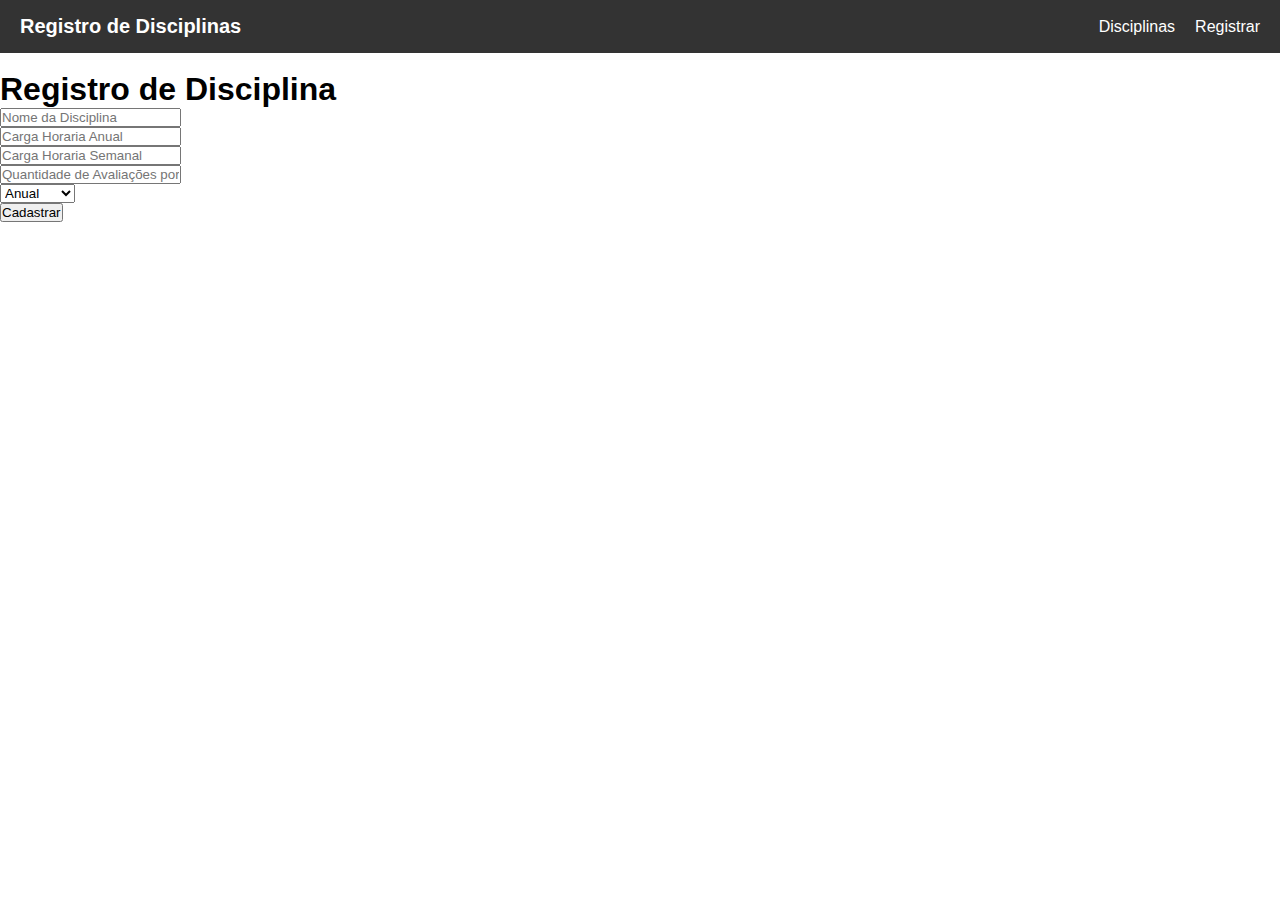
==== registro.html @ 413169a6 "V1" ====
<!DOCTYPE html>
<html lang="en">
<head>
    <meta charset="UTF-8">
    <meta name="viewport" content="width=device-width, initial-scale=1.0">
    <title>Registro de Disciplica</title>
    <script src="jquery.js"></script>
    <script src="script.js"></script>
    <link rel="stylesheet" href="style.css">


</head>
<body>
    <header>
        <nav class="navbar">
            <div class="logo">Registro de Disciplinas</div>
            <ul>
                <li><a href="index.html">Disciplinas</a></li>
                <li><a href="Registro.html">Registrar</a></li>
            </ul>
        </nav>

        <br>
    

        <form>
            <h1>Registro de Disciplina</h1>
            <input type="text" name="Disciplica" id="Disciplina" placeholder="Nome da Disciplina"><br>
            <input type="text" name="Disciplica" id="CargaAnual" placeholder="Carga Horaria Anual"><br>
            <input type="text" name="Disciplica" id="CargaSemanal" placeholder="Carga Horaria Semanal"><br>
            <input type="text" name="Disciplica" id="QuantidadeAvaliacao" placeholder="Quantidade de Avaliações por bimestre"><br>
            <select id="TipoDisciplina">
                <option value="Anual">Anual</option>
                <option value="Semanal">Semanal</option>
            </select><br>
            <input type="button" value="Cadastrar" onclick="clicado(this)">
        
        </form>
    </header>
        <main>

            <div class="caixa">



            </div>


    </main>
</body>
</html>
---- style.css ----
* {
    margin: 0;
    padding: 0;
    box-sizing: border-box;
}
body {
    font-family: Arial, sans-serif;
}
.navbar {
    background: #333;
    color: white;
    padding: 15px 20px;
    display: flex;
    justify-content: space-between;
    align-items: center;
}
.navbar .logo {
    font-size: 20px;
    font-weight: bold;
}
.navbar ul {
    list-style: none;
    display: flex;
}
.navbar ul li {
    margin-left: 20px;
}
.navbar ul li a {
    color: white;
    text-decoration: none;
    transition: 0.3s;
}
.navbar ul li a:hover {
    color: #f0a500;
}
/* Estilos gerais do layout */
.main {
    display: grid;
    grid-template-columns: repeat(5, 1fr); /* 5 colunas */
    gap: 20px;
    margin: 20px;
    padding: 10px;
  }
  
  /* Estilo do card */
  .card {
    position: relative;
    border: 1px solid #ccc;
    border-radius: 8px;
    padding: 20px;
    background-color: #f9f9f9;
    box-shadow: 0 2px 10px rgba(0, 0, 0, 0.1);
    transition: transform 0.3s ease;
  }
  
  /* Efeito de hover no card */
  .card:hover {
    transform: translateY(-10px);
    box-shadow: 0 6px 15px rgba(0, 0, 0, 0.2);
  }
  
  /* Informações no card */
  .info {
    font-size: 14px;
    color: #333;
    margin-bottom: 20px;
  }
  
  .info p {
    margin: 5px 0;
  }
  
  /* Estilo do botão "Ver Detalhes" */
  .details-button {
    position: absolute;
    bottom: 10px;
    right: 10px;
    padding: 10px 15px;
    background-color: #007bff;
    color: white;
    border: none;
    border-radius: 5px;
    cursor: pointer;
    transition: background-color 0.3s ease;
  }
  
  /* Efeito de hover no botão */
  .details-button:hover {
    background-color: #0056b3;
  }
  
  /* Responsividade */
  @media (max-width: 1200px) {
    .main {
      grid-template-columns: repeat(4, 1fr); /* 4 colunas */
    }
  }
  
  @media (max-width: 900px) {
    .main {
      grid-template-columns: repeat(3, 1fr); /* 3 colunas */
    }
  }
  
  @media (max-width: 600px) {
    .main {
      grid-template-columns: 1fr; /* 1 coluna */
    }
  }
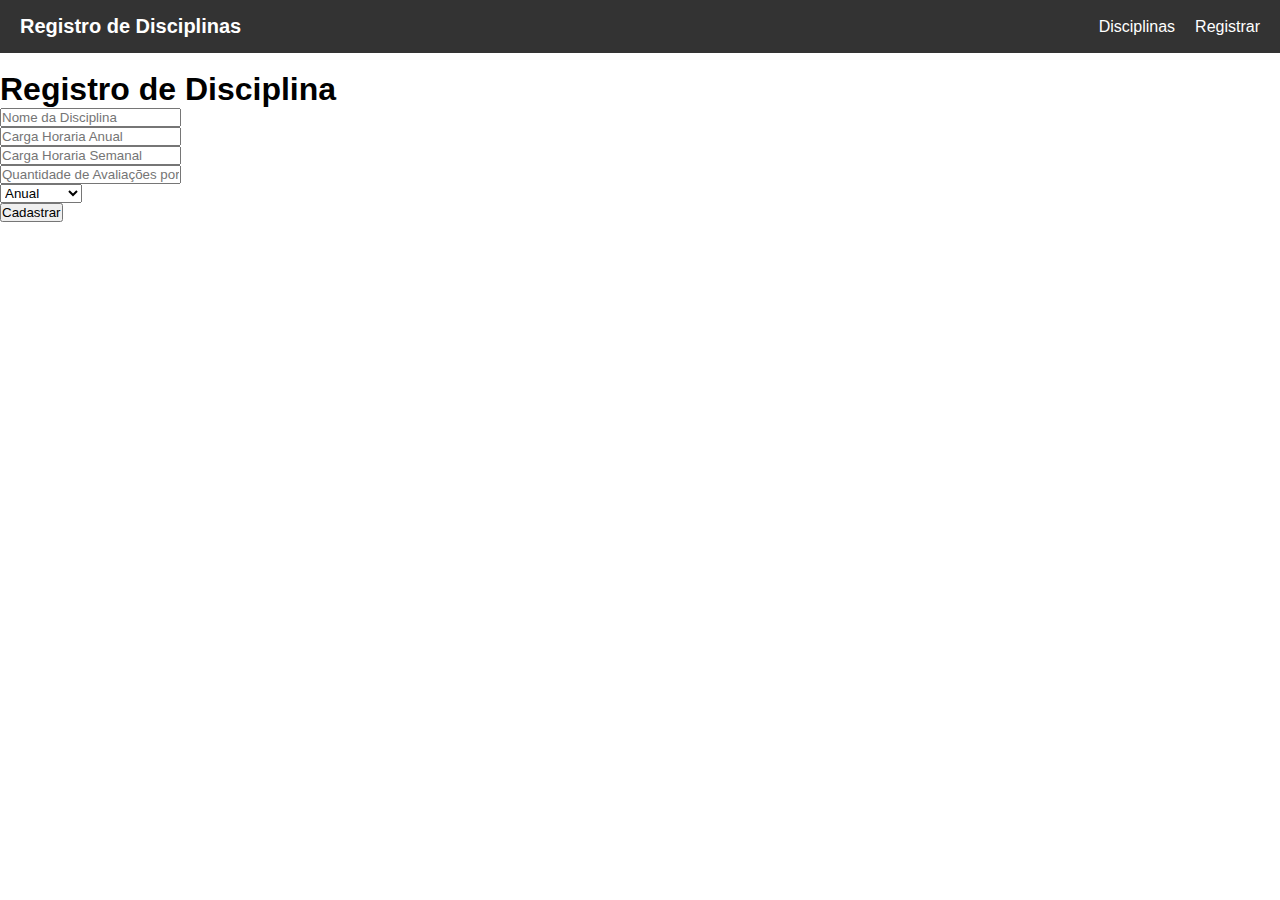
==== commit ef83e9ce: "V6" ====
--- a/registro.html
+++ b/registro.html
@@ -31,7 +31,7 @@
             <input type="text" name="Disciplica" id="QuantidadeAvaliacao" placeholder="Quantidade de Avaliações por bimestre"><br>
             <select id="TipoDisciplina">
                 <option value="Anual">Anual</option>
-                <option value="Semanal">Semanal</option>
+                <option value="Semestral">Semestral</option>
             </select><br>
             <input type="button" value="Cadastrar" onclick="clicado(this)">
         
--- a/style.css
+++ b/style.css
@@ -4,8 +4,11 @@
     box-sizing: border-box;
 }
 body {
-    font-family: Arial, sans-serif;
+  font-family: Arial, sans-serif;
 }
+
+/* COMEÇO DO NAV --------------------------- */
+
 .navbar {
     background: #333;
     color: white;
@@ -33,14 +36,9 @@
 .navbar ul li a:hover {
     color: #f0a500;
 }
-/* Estilos gerais do layout */
-.main {
-    display: grid;
-    grid-template-columns: repeat(5, 1fr); /* 5 colunas */
-    gap: 20px;
-    margin: 20px;
-    padding: 10px;
-  }
+
+/* FIM DO NAV ------------------------------ */
+
   
   /* Estilo do card */
   .card {
@@ -106,4 +104,76 @@
     .main {
       grid-template-columns: 1fr; /* 1 coluna */
     }
-  }+  }
+
+  /* COMEÇO Botao X do CARD ------------*/
+
+
+.close-button {
+  position: absolute;
+  top: 5px;
+  right: 5px;
+  background: none;
+  border: none;
+  font-size: 18px;
+  cursor: pointer;
+  color: #ff0000;
+}
+
+.close-button:hover {
+  color: #cc0000;
+}
+
+/* FIM BOTAO X DO CARD -------------------- */
+
+
+/* Começo botao voltar ------------------------ */
+
+.back-button {
+  position: relative;
+  top: 10px;
+  left: 10px;
+  width: 40px;
+  height: 40px;
+  border: 2px solid currentColor;
+  background: none;
+  color: inherit;
+  border-radius: 50%;
+  display: flex;
+  align-items: center;
+  justify-content: center;
+  font-size: 20px;
+  cursor: pointer;
+}
+
+.back-button:hover {
+  opacity: 0.7;
+}
+
+/* card semana começo ----------------------------------- */
+
+.card-container {
+  width: 60%; /* Ocupa 60% da largura da tela */
+  display: flex;
+  flex-direction: column;
+  gap: 10px; /* Espaçamento entre os cards */
+}
+
+.card2 {
+  background-color: #fff;
+  border: 1px solid #ddd;
+  padding: 20px;
+  box-shadow: 0 4px 6px rgba(0, 0, 0, 0.1);
+  text-align: center;
+  border-radius: 8px;
+}
+
+/* Responsividade: ajusta o layout para telas menores */
+@media (max-width: 768px) {
+  body {
+    padding-left: 5%; /* Reduz o espaço lateral em telas pequenas */
+  }
+  .card-container {
+    width: 90%; /* Se a tela for menor, ocupa 90% da tela */
+  }
+}